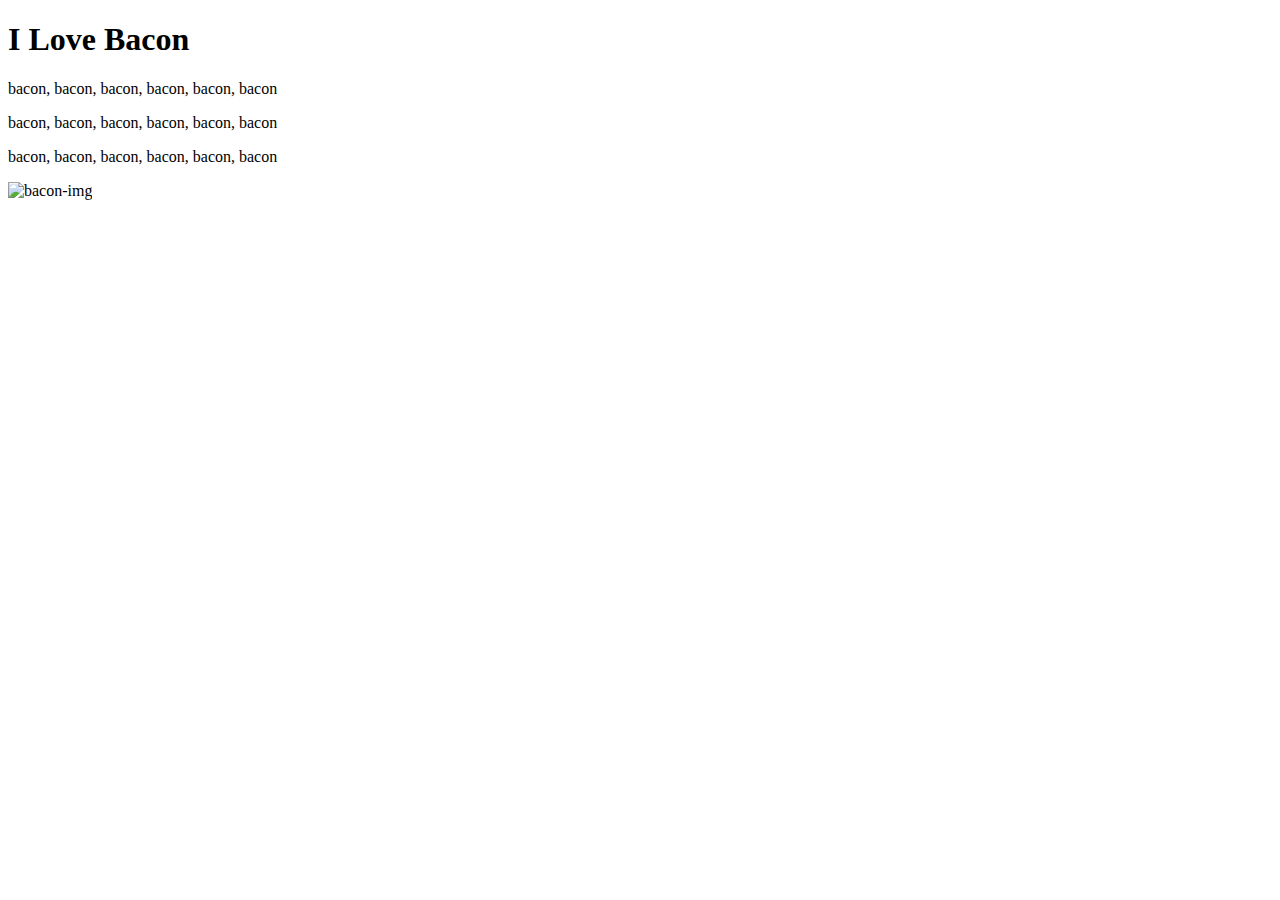
==== Day_43_Intro_to_CSS/index.html @ 429320cf "Add starter HTML page of Day 43 CSS exercise" ====
<!DOCTYPE html>
<html>

<head>
  <meta charset="utf-8">
  <title>Bacon Fansite</title>
</head>

<body>
  <h1>I Love Bacon</h1>
  <p>bacon, bacon, bacon, bacon, bacon, bacon</p>
  <p>bacon, bacon, bacon, bacon, bacon, bacon</p>
  <p>bacon, bacon, bacon, bacon, bacon, bacon</p>
  <img src="https://emojipedia-us.s3.amazonaws.com/thumbs/240/apple/118/bacon_1f953.png" alt="bacon-img">
</body>

</html>
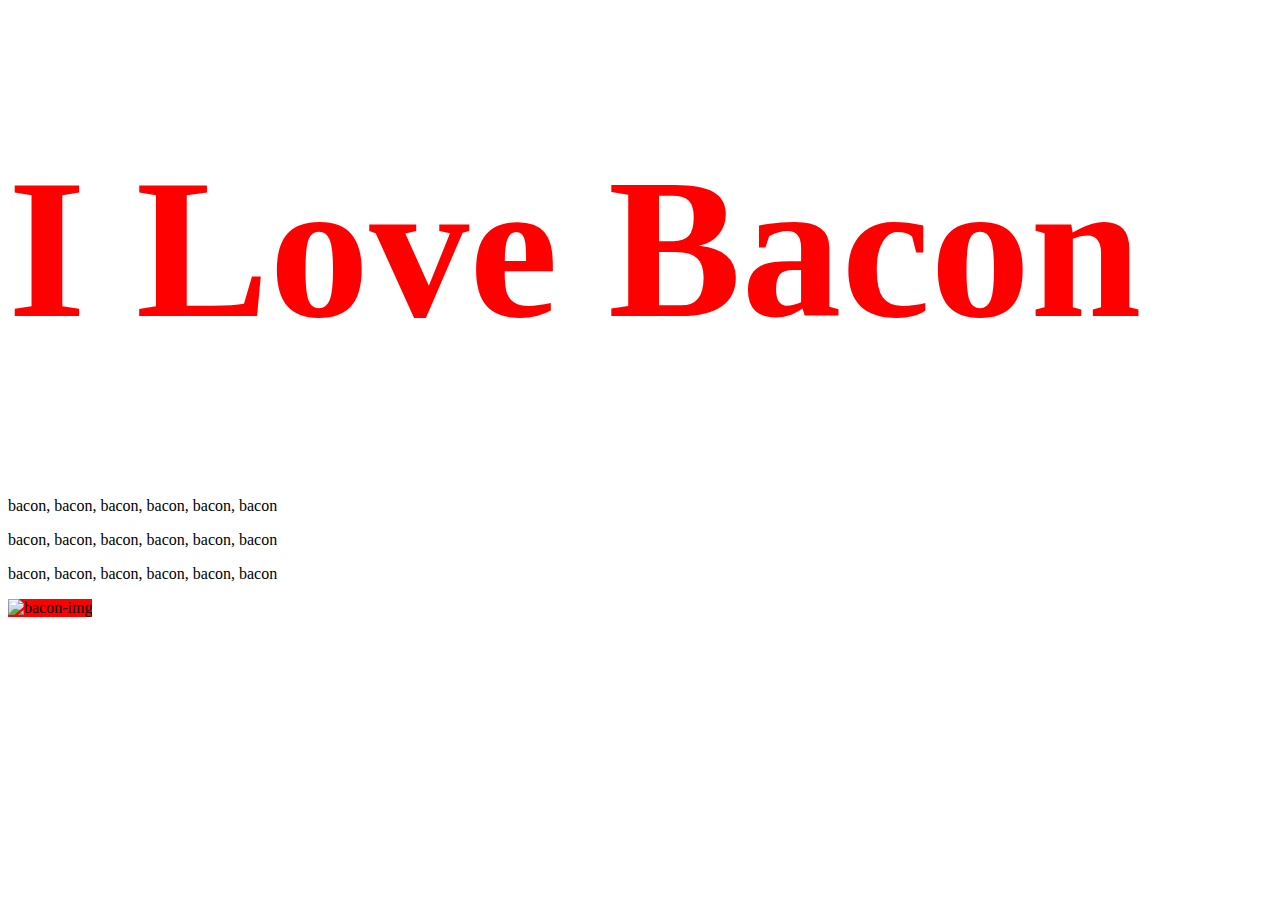
==== commit 68e617c1: "Day 43: Add CSS stylings via external CSS file" ====
--- a/Day_43_Intro_to_CSS/index.html
+++ b/Day_43_Intro_to_CSS/index.html
@@ -4,6 +4,7 @@
 <head>
   <meta charset="utf-8">
   <title>Bacon Fansite</title>
+  <link rel="stylesheet" href="css/styles.css">
 </head>
 
 <body>
--- a/Day_43_Intro_to_CSS/css/styles.css
+++ b/Day_43_Intro_to_CSS/css/styles.css
@@ -0,0 +1,8 @@
+h1 {
+    color: red;
+    font-size: 200px;
+}
+
+img {
+    background-color: red;
+}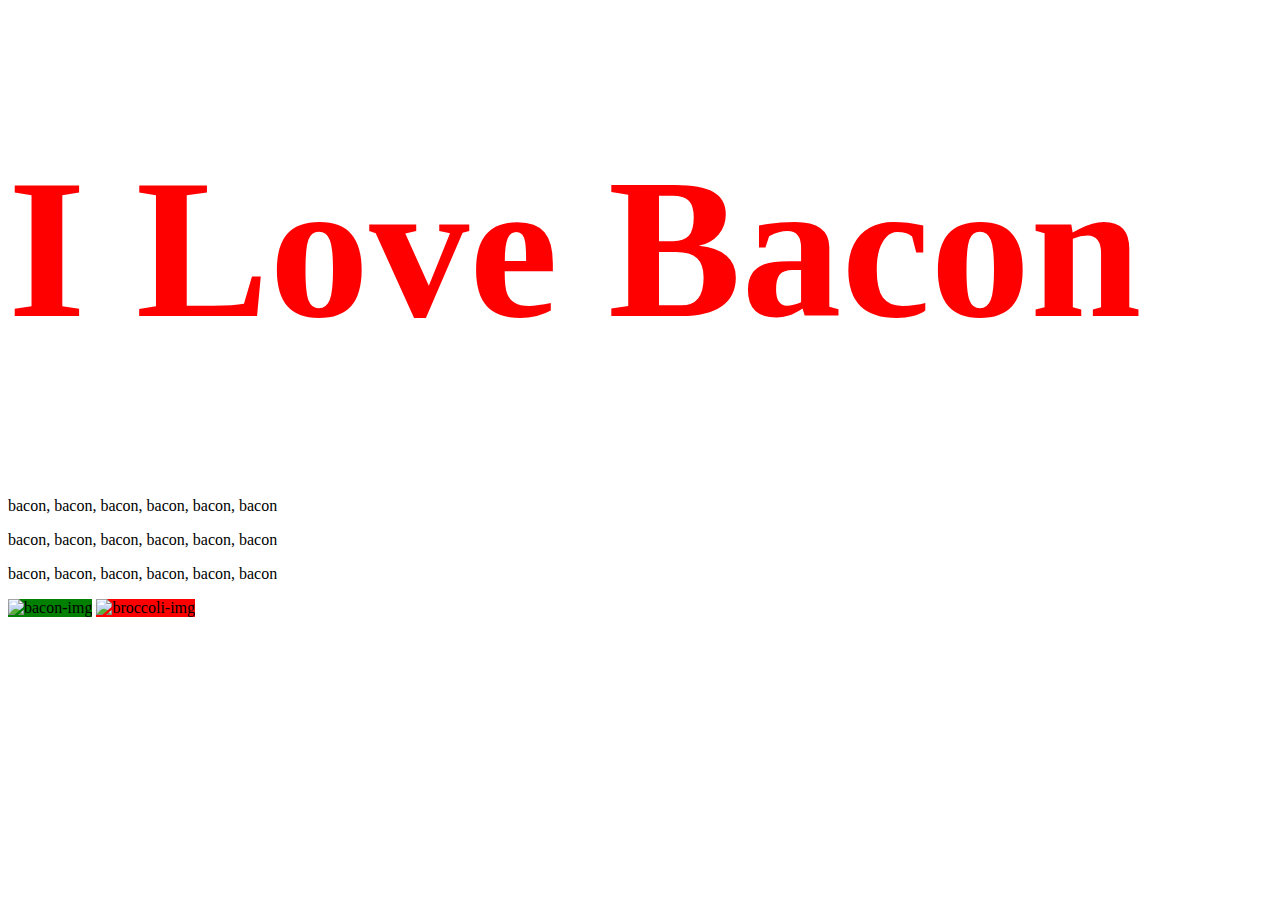
==== commit 5268f9b2: "Dar 43; Add broccoli image, add CSS classes" ====
--- a/Day_43_Intro_to_CSS/index.html
+++ b/Day_43_Intro_to_CSS/index.html
@@ -12,7 +12,8 @@
   <p>bacon, bacon, bacon, bacon, bacon, bacon</p>
   <p>bacon, bacon, bacon, bacon, bacon, bacon</p>
   <p>bacon, bacon, bacon, bacon, bacon, bacon</p>
-  <img src="https://emojipedia-us.s3.amazonaws.com/thumbs/240/apple/118/bacon_1f953.png" alt="bacon-img">
+  <img class="bacon" src="https://emojipedia-us.s3.amazonaws.com/thumbs/240/apple/118/bacon_1f953.png" alt="bacon-img">
+  <img class="broccoli" src="https://emojipedia-us.s3.dualstack.us-west-1.amazonaws.com/thumbs/120/apple/285/broccoli_1f966.png" alt="broccoli-img">
 </body>
 
 </html>
--- a/Day_43_Intro_to_CSS/css/styles.css
+++ b/Day_43_Intro_to_CSS/css/styles.css
@@ -1,8 +1,21 @@
+/***********************TAG SELECTORS***********************/
+
 h1 {
     color: red;
     font-size: 200px;
 }
 
+/*
 img {
     background-color: red;
+}
+*/
+
+/***********************CLASS SELECTORS***********************/
+.bacon {
+    background-color: green;
+}
+
+.broccoli {
+    background-color: red;
 }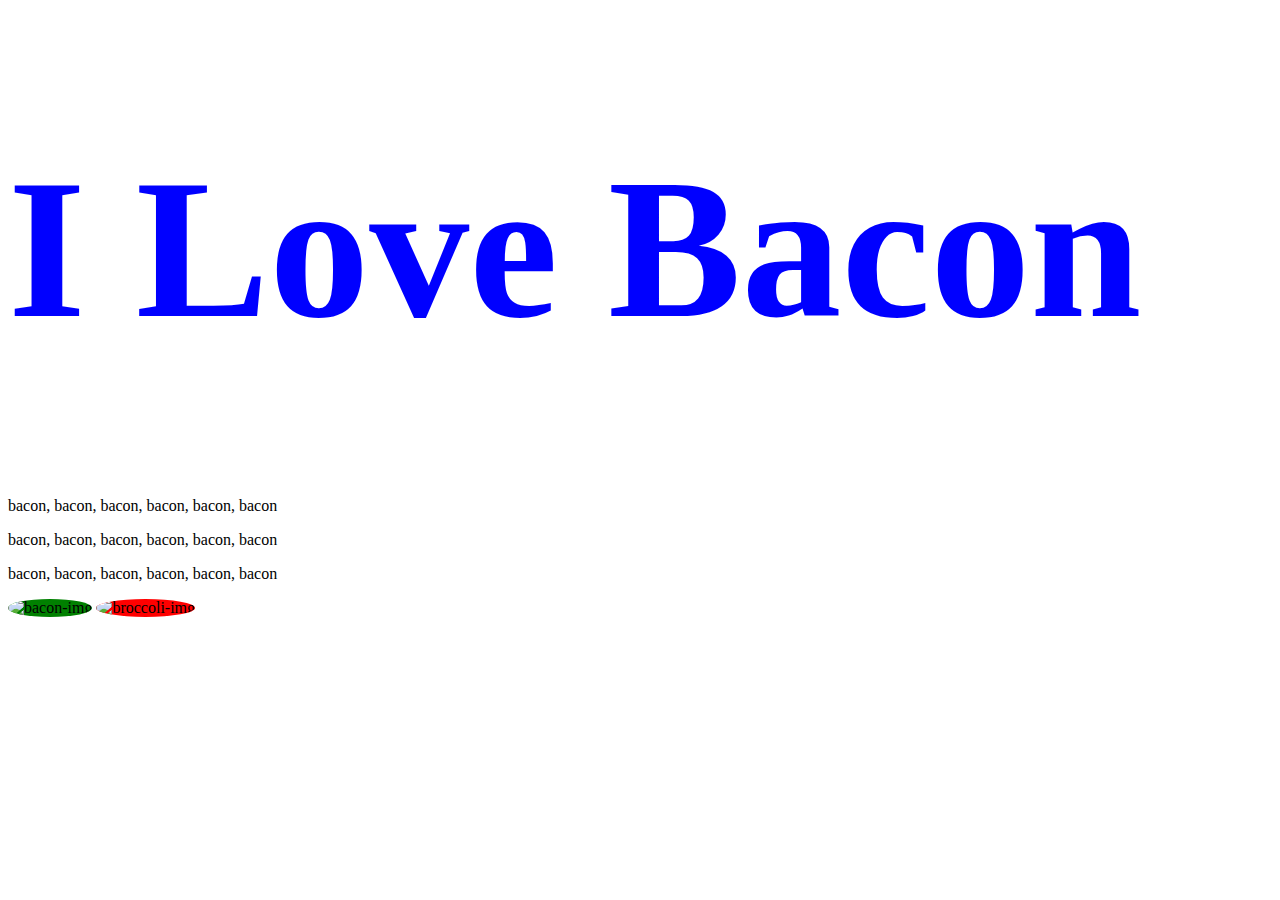
==== commit 45d27a17: "Day 43: Update CSS w/ ID Selectors, Pseudo Classes" ====
--- a/Day_43_Intro_to_CSS/index.html
+++ b/Day_43_Intro_to_CSS/index.html
@@ -8,12 +8,12 @@
 </head>
 
 <body>
-  <h1>I Love Bacon</h1>
+  <h1 id="heading">I Love Bacon</h1>
   <p>bacon, bacon, bacon, bacon, bacon, bacon</p>
   <p>bacon, bacon, bacon, bacon, bacon, bacon</p>
   <p>bacon, bacon, bacon, bacon, bacon, bacon</p>
-  <img class="bacon" src="https://emojipedia-us.s3.amazonaws.com/thumbs/240/apple/118/bacon_1f953.png" alt="bacon-img">
-  <img class="broccoli" src="https://emojipedia-us.s3.dualstack.us-west-1.amazonaws.com/thumbs/120/apple/285/broccoli_1f966.png" alt="broccoli-img">
+  <img class="bacon circular" src="https://emojipedia-us.s3.amazonaws.com/thumbs/240/apple/118/bacon_1f953.png" alt="bacon-img">
+  <img class="broccoli circular" src="https://emojipedia-us.s3.dualstack.us-west-1.amazonaws.com/thumbs/120/apple/285/broccoli_1f966.png" alt="broccoli-img">
 </body>
 
 </html>
--- a/Day_43_Intro_to_CSS/css/styles.css
+++ b/Day_43_Intro_to_CSS/css/styles.css
@@ -5,11 +5,11 @@
     font-size: 200px;
 }
 
-/*
-img {
-    background-color: red;
+
+img:hover {
+    background-color: gold;
 }
-*/
+
 
 /***********************CLASS SELECTORS***********************/
 .bacon {
@@ -18,4 +18,13 @@
 
 .broccoli {
     background-color: red;
-}+}
+
+.circular {
+    border-radius: 100%;
+}
+
+/***********************ID SELECTORS***********************/
+#heading {
+    color: blue;
+}
